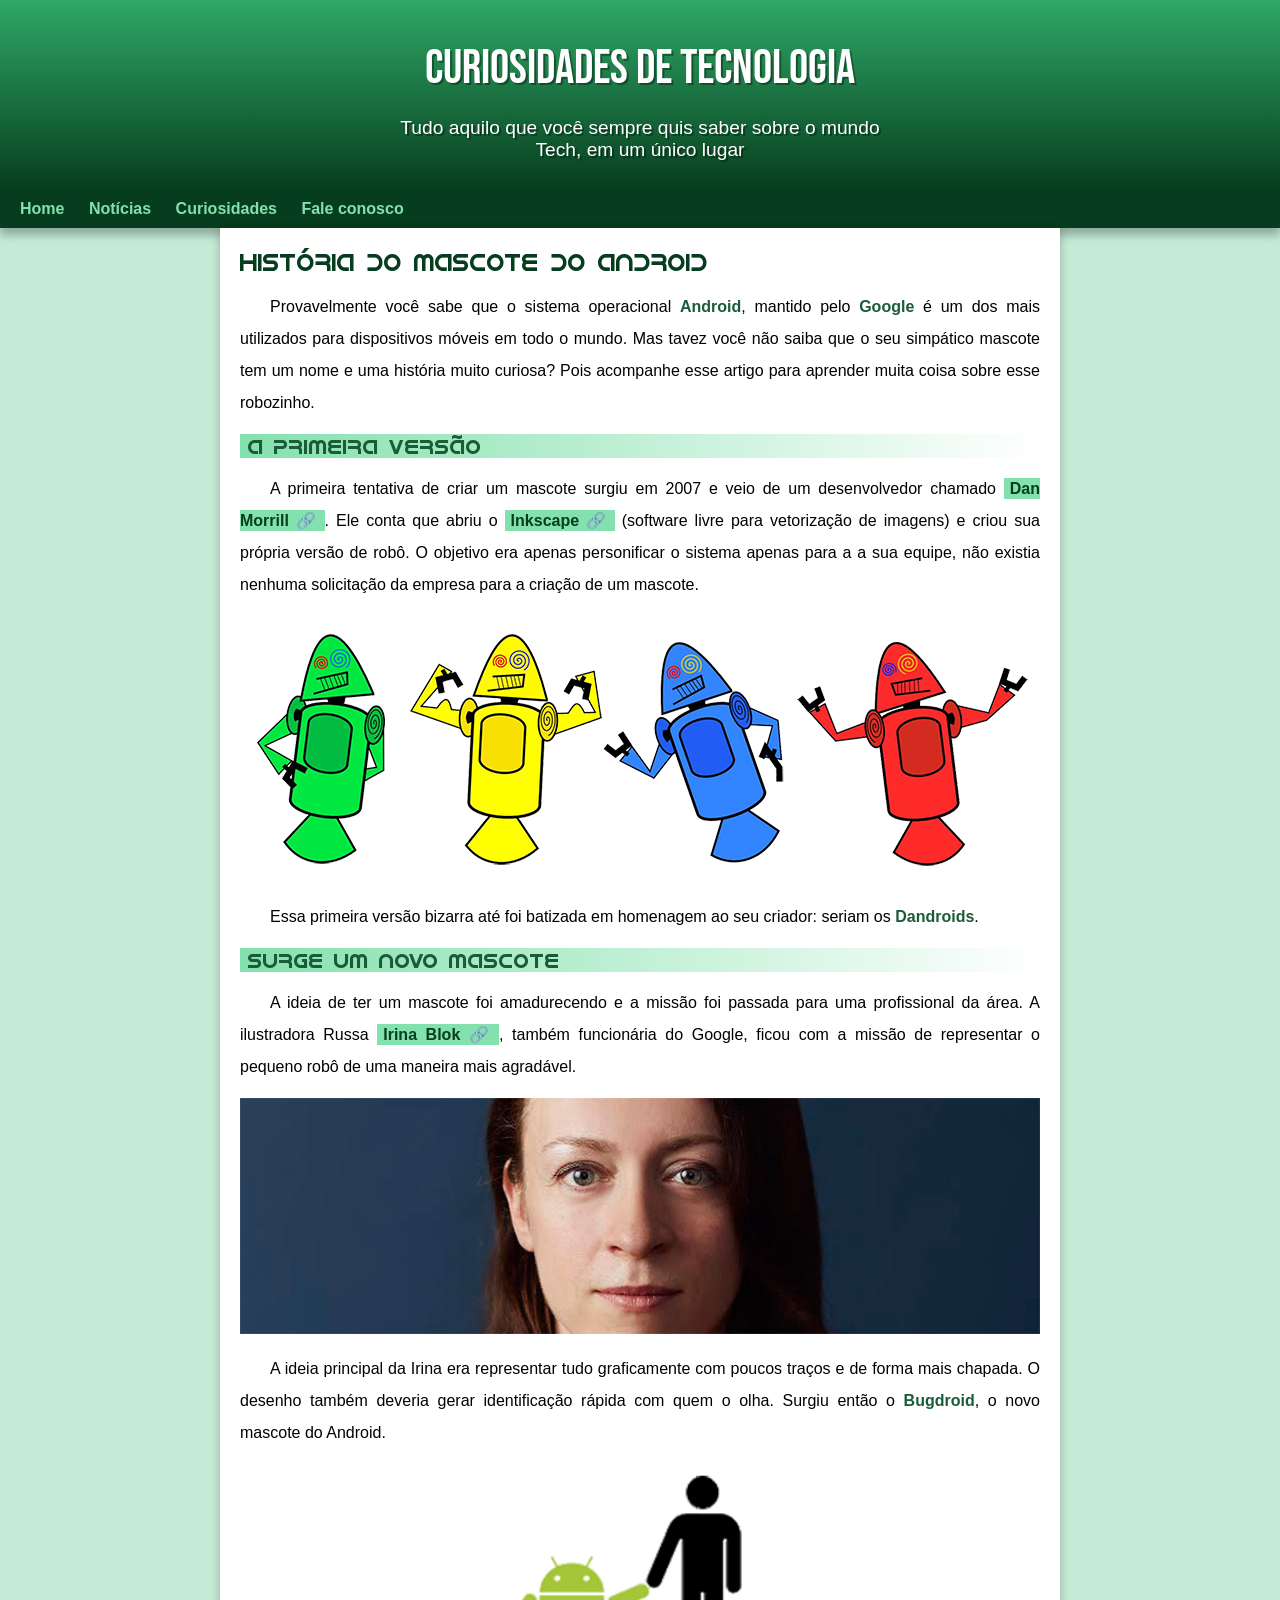
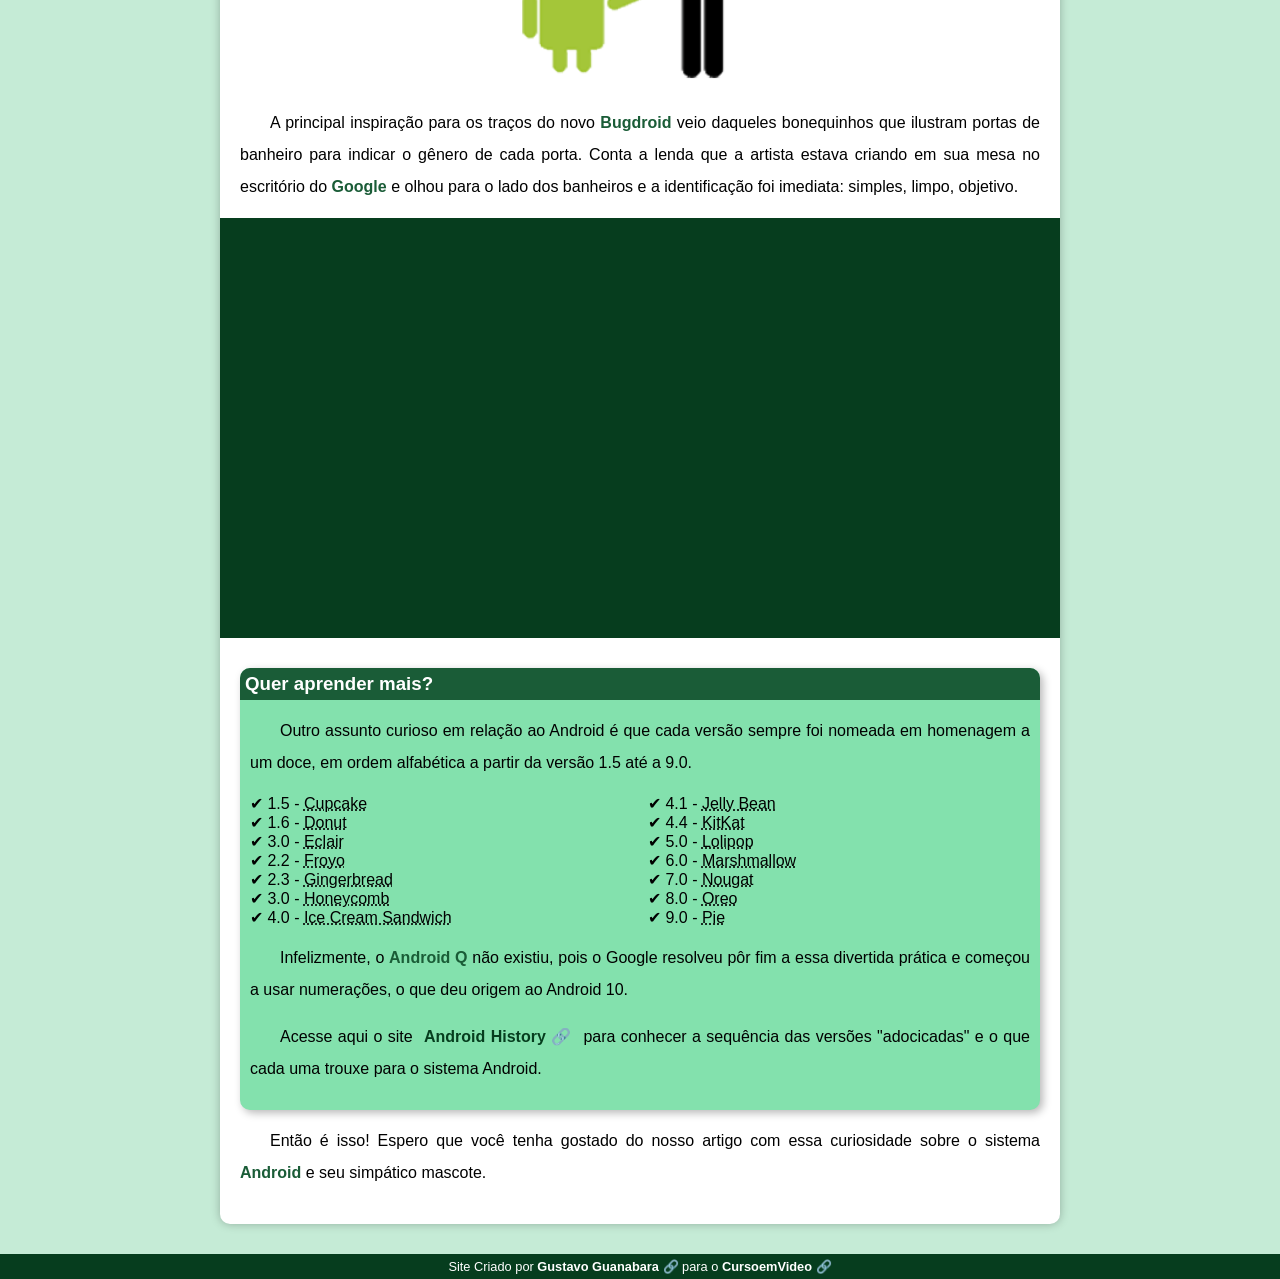
==== index.html.html @ cb85b419 "novo site" ====
<!DOCTYPE html>
<html lang="pt-br">
<head>
    <meta charset="UTF-8">
    <meta name="viewport" content="width=device-width, initial-scale=1.0">
    <link rel="stylesheet" href="estilo/style.css">
    <link rel="shortcut icon" href="imagens/favicon.ico" type="image/x-icon">
    <title>Como surgiu o mascote do android?</title>
</head>
<body>
    <header>
        <h1>Curiosidades de Tecnologia</h1>
        <p>Tudo aquilo que você sempre quis saber sobre o mundo Tech, em um único lugar</p>
    </header>
    <nav>
        <a href="#">Home</a>
        <a href="#">Notícias</a>
        <a href="#">Curiosidades</a>
        <a href="#">Fale conosco</a>
    </nav>
    <main>
        <article>
            <h1>História do Mascote do Android</h1>

            <p>Provavelmente você sabe que o sistema operacional <strong>Android</strong>, mantido pelo <strong>Google</strong> é um dos mais utilizados para dispositivos móveis em todo o mundo. Mas tavez você não saiba que o seu simpático mascote tem um nome e uma história muito curiosa? Pois acompanhe esse artigo para aprender muita coisa sobre esse robozinho.</p>

            <h2>A primeira versão</h2>

            <p>A primeira tentativa de criar um mascote surgiu em 2007 e veio de um desenvolvedor chamado <a href="https://androidcommunity.com/dan-morrill-shows-us-the-android-mascot-that-almost-was-20130103/" target="_blank" rel="external" class="externo">Dan Morrill</a>. Ele conta que abriu o <a href="https://inkscape.org/release/inkscape-1.4.2/windows/64-bit/msi/dl/" target="_blank" rel="external" class="externo">Inkscape</a> (software livre para vetorização de imagens) e criou sua própria versão de robô. O objetivo era apenas personificar o sistema apenas para a a sua equipe, não existia nenhuma solicitação da empresa para a criação de um mascote.</p>

            <picture>
                <source media="(max-width: 600px )" srcset="imagens/dan-droids-pq.png">
                <img src="imagens/dan-droids.png" alt="primeiro mascote do android?">
            </picture>

            <p>Essa primeira versão bizarra até foi batizada em homenagem ao seu criador: seriam os <strong>Dandroids</strong>.</p>

            <h2>Surge um novo mascote</h2>

            <p>A ideia de ter um mascote foi amadurecendo e a missão foi passada para uma profissional da área. A ilustradora Russa <a href="https://www.irinablok.com/android" target="_blank" rel="external" class="externo">Irina Blok</a>, também funcionária do Google, ficou com a missão de representar o pequeno robô de uma maneira mais agradável.</p>

            <picture>
                <source media="(max-width:600px )" srcset="imagens/irina-blok-pq.jpg">
                <img src="imagens/irina-blok.jpg" alt="irina blok, criadora do bugdroid">
            </picture>

            <p>A ideia principal da Irina era representar tudo graficamente com poucos traços e de forma mais chapada. O desenho também deveria gerar identificação rápida com quem o olha. Surgiu então o <strong>Bugdroid</strong>, o novo mascote do Android.</p>

            <img src="imagens/bugdroid.png" class="pequena" alt="bugdroid">

            <p>A principal inspiração para os traços do novo <strong>Bugdroid</strong> veio daqueles bonequinhos que ilustram portas de banheiro para indicar o gênero de cada porta. Conta a lenda que a artista estava criando em sua mesa no escritório do <strong>Google</strong> e olhou para o lado dos banheiros e a identificação foi imediata: simples, limpo, objetivo.</p>

            <div class="video">
                <iframe width="560" height="315" src="https://www.youtube.com/embed/l2UDgpLz20M?si=Z0z3NE5XCcQNg3hw" title="YouTube video player" frameborder="0" allow="accelerometer; autoplay; clipboard-write; encrypted-media; gyroscope; picture-in-picture; web-share" referrerpolicy="strict-origin-when-cross-origin" allowfullscreen></iframe>
                
            </div>
            <aside>
                <h3>Quer aprender mais?</h3>
                <p>Outro assunto curioso em relação ao Android é que cada versão sempre foi nomeada em homenagem a um doce, em ordem alfabética a partir da versão 1.5 até a 9.0.</p>
                <ul>
                    <li>1.5 - <abbr title="bolo de copo">Cupcake</abbr></li>
                    <li>1.6 - <abbr title="Rosquinha">Donut</abbr></li>
                    <li>3.0 - <abbr title="Bomba">Eclair</abbr></li>
                    <li>2.2 - <abbr title="Iogurte Congelado">Froyo</abbr></li>
                    <li>2.3 - <abbr title="Biscoito de Gengibre">Gingerbread</abbr></li>
                    <li>3.0 - <abbr title="Favo de Mel">Honeycomb</abbr></li>
                    <li>4.0 - <abbr title="Sanduíche de Sorvete">Ice Cream Sandwich</abbr></li>
                    <li>4.1 - <abbr title="Jujuba">Jelly Bean</abbr></li>
                    <li>4.4 - <abbr title="KitKat">KitKat</abbr></li>
                    <li>5.0 - <abbr title="Pirulito">Lolipop</abbr></li>
                    <li>6.0 - <abbr title="Marshmallow">Marshmallow</abbr></li>
                    <li>7.0 - <abbr title="Torrone">Nougat</abbr></li>
                    <li>8.0 - <abbr title="Oreo">Oreo</abbr></li>
                    <li>9.0 - <abbr title="Torta">Pie</abbr></li>
                </ul>
                <p>Infelizmente, o <strong>Android Q</strong> não existiu, pois o Google resolveu pôr fim a essa divertida prática e começou a usar numerações, o que deu origem ao Android 10.</p>
                <p>Acesse aqui o site <a href="https://www.android.com/" target="_blank" rel="external" class="externo">Android History</a> para conhecer a sequência das versões "adocicadas" e o que cada uma trouxe para o sistema Android.</p>
            </aside>
         

            <p>Então é isso! Espero que você tenha gostado do nosso artigo com essa curiosidade sobre o sistema <strong>Android </strong>e seu simpático mascote.</p>
        </article>
     </main>
     <footer>
        <p>Site Criado por <a href="https://github.com/gustavoguanabara" target="_blank" rel="external" class="externo">Gustavo Guanabara</a> para o <a href="https://www.youtube.com/@cursoemvideo" target="_blank" rel="external" class="externo">CursoemVideo</a></p>
     </footer>
</body>
</html>
---- estilo/style.css ----
@charset "UTF-8";

/*
#c5ebd6
#83e1ad
#3ddc84
#2fa866
#1a5c37
#063d1e
*/

@import url('https://fonts.googleapis.com/css2?family=Bebas+Neue&display=swap');

@font-face {
    font-family: 'Android';
    src: url('../fontes/idroid.otf') format('opentype');
    font-weight: normal;
}

:root {
    --cor0:#c5ebd6;
    --cor1:#83e1ad;
    --cor2:#3ddc84;
    --cor3:#2fa866;
    --cor4:#1a5c37;
    --cor5:#063d1e;
    

    --fonte-padrao: Arial, Verdana, Helvetica, sans-serif;
    --fonte-destaque: "Bebas Neue", sans-serif;
    --fonte-android: 'Android', 'cursive';
}

* {
    margin: 0px;
    padding: 0px;
}


body {
    background-color: var(--cor0);
    font-family: var(--fonte-padrao);

}
a.externo::after {
    content: '\00a0\1F517';
}
header {
    background-image: linear-gradient(to bottom, var(--cor3), var(--cor5));
    min-height: 150px;
    text-align: center;
    padding-top: 40px;
}

header > h1 {
    color: white;
    font-family: var(--fonte-destaque);
    font-weight: normal;
    margin-bottom: 20px;
    font-size: 3em;
    text-shadow: 2px 2px 0px rgba(0, 0, 0, 0.363);
    
}

header > p {
    font-family: var(--fonte-padrao);
    color: white;
    font-size: 1.2em;
    max-width: 500px;
    margin: auto;
    margin-bottom: 20px;
    padding-right: 10px;
    padding-left: 10px;
    text-shadow: 2px 2px 0px rgba(0, 0, 0, 0.363);
}

nav {
    background-color: var(--cor5);
    padding: 10px;
    box-shadow: 0px 7px 9px rgba(0, 0, 0, 0.288);
    font-weight: bold;
}

nav > a {
    color: var(--cor1);
    padding: 10px;
    border-radius: 5px;
    text-decoration: none;
    transition-duration: 0.5s;
}
nav > a:hover {
    background-color: var(--cor3);
    color: var(--cor5);
}
main {
    background-color: white;
    min-width: 250px;
    max-width: 800px;
    margin: auto;
    margin-bottom: 30px;
    padding: 20px;
    box-shadow: 0px 0px 10px rgba(0, 0, 0, 0.26);
    border-bottom-left-radius: 10px;
    border-bottom-right-radius:10px;
}

main  h1 {
    color: var(--cor5);
    font-family: var(--fonte-android);
    font-size: 1.8;
    font-weight: normal;
}

main  h2 {
    font-family: var(--fonte-android);
    color: var(--cor4);
    font-weight: normal;
    font-size: 1.3em;
    background-image: linear-gradient(to right, var(--cor1), transparent);
    text-indent: 8px;
}
main p {
    margin: 15px 0px 15px 0px;
    text-align: justify;
    text-indent: 30px;
    font-size: 1em;
    line-height: 2em;

}

main strong {
    color: var(--cor4);
    font-weight: bold;
    
    
}

main a {
    background-color: var(--cor1);
    text-decoration: none;
    font-weight: bold;
    color: var(--cor5);
    padding: 2px 6px;
}
main a:hover {
    text-decoration: underline;
    color: var(--cor4);
}
main img {
     width: 100%;
}
main img.pequena {
    max-width: 350px;
    display: block; /*Imagem por padrão não é um bloco por este motivo temos que tranformala em um bloco para poder centralizala*/
    margin: auto;
}
div.video {
    background-color: var(--cor5);
    padding: 20px;
    margin: 0px -20px 30px -20px;
    padding-bottom: 50%;
    position: relative;

}

div.video > iframe {
    position: absolute;
    top: 5%;
    left: 5%;
    width: 90%;
    height: 90%;
}
aside {
    background-color: var(--cor1);
    padding: 10px;
    border-radius: 10px;
    box-shadow: 3px 3px 8px rgba(0, 0, 0, 0.281);
}
aside > h3 {
    background-color: var(--cor4);
    color: white;
    padding: 5px;
    margin: -10px -10px 0px -10px;
    border-radius: 10px 10px 0px 0px;
}
aside > ul {
    list-style-type: '\2714\00a0';
    list-style-position: inside;
    columns: 2;
}
footer {
    background-color: var(--cor5);
    color: white;
    text-align: center;
    font-size: 0.8em;
    padding: 5px;

}
footer > p > a {
    color: white;
    text-decoration: none;
    font-weight: bold;
}
footer a:hover {
    text-decoration: underline;
    color: var(--cor1);

}
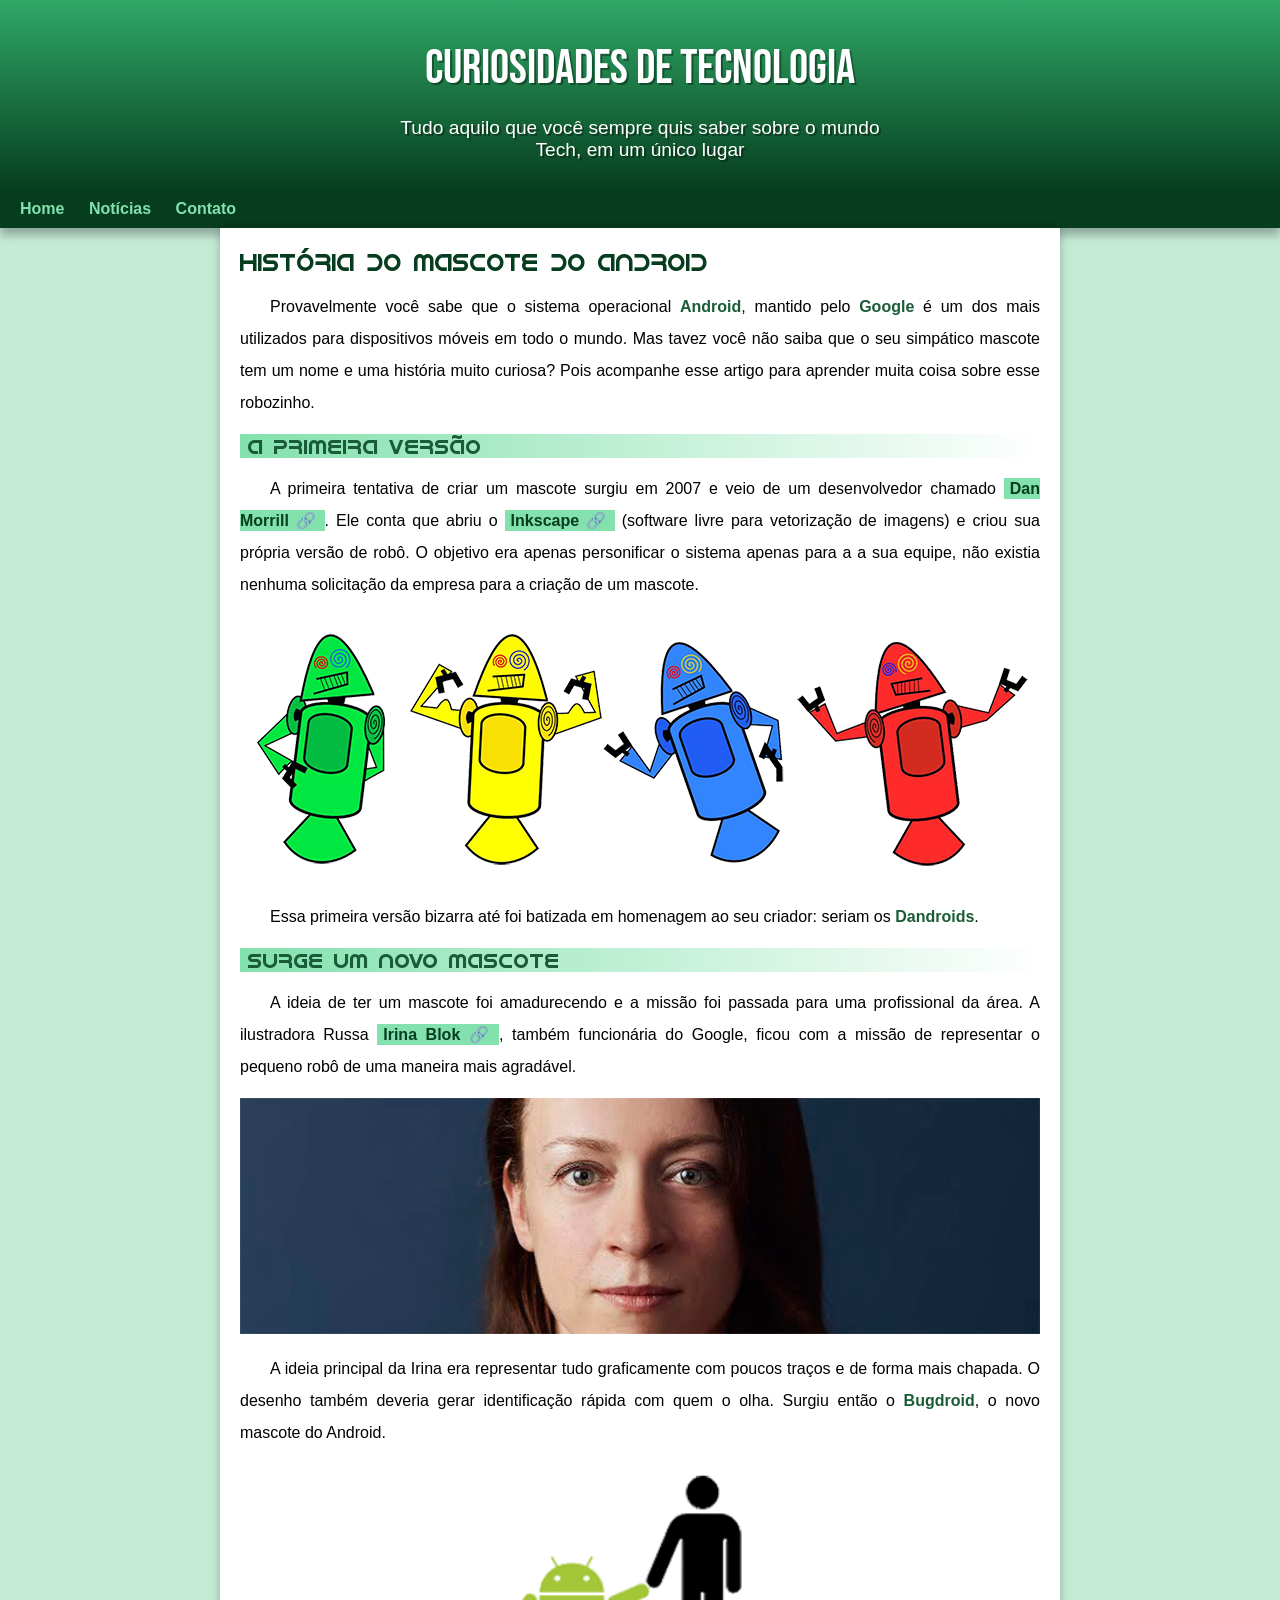
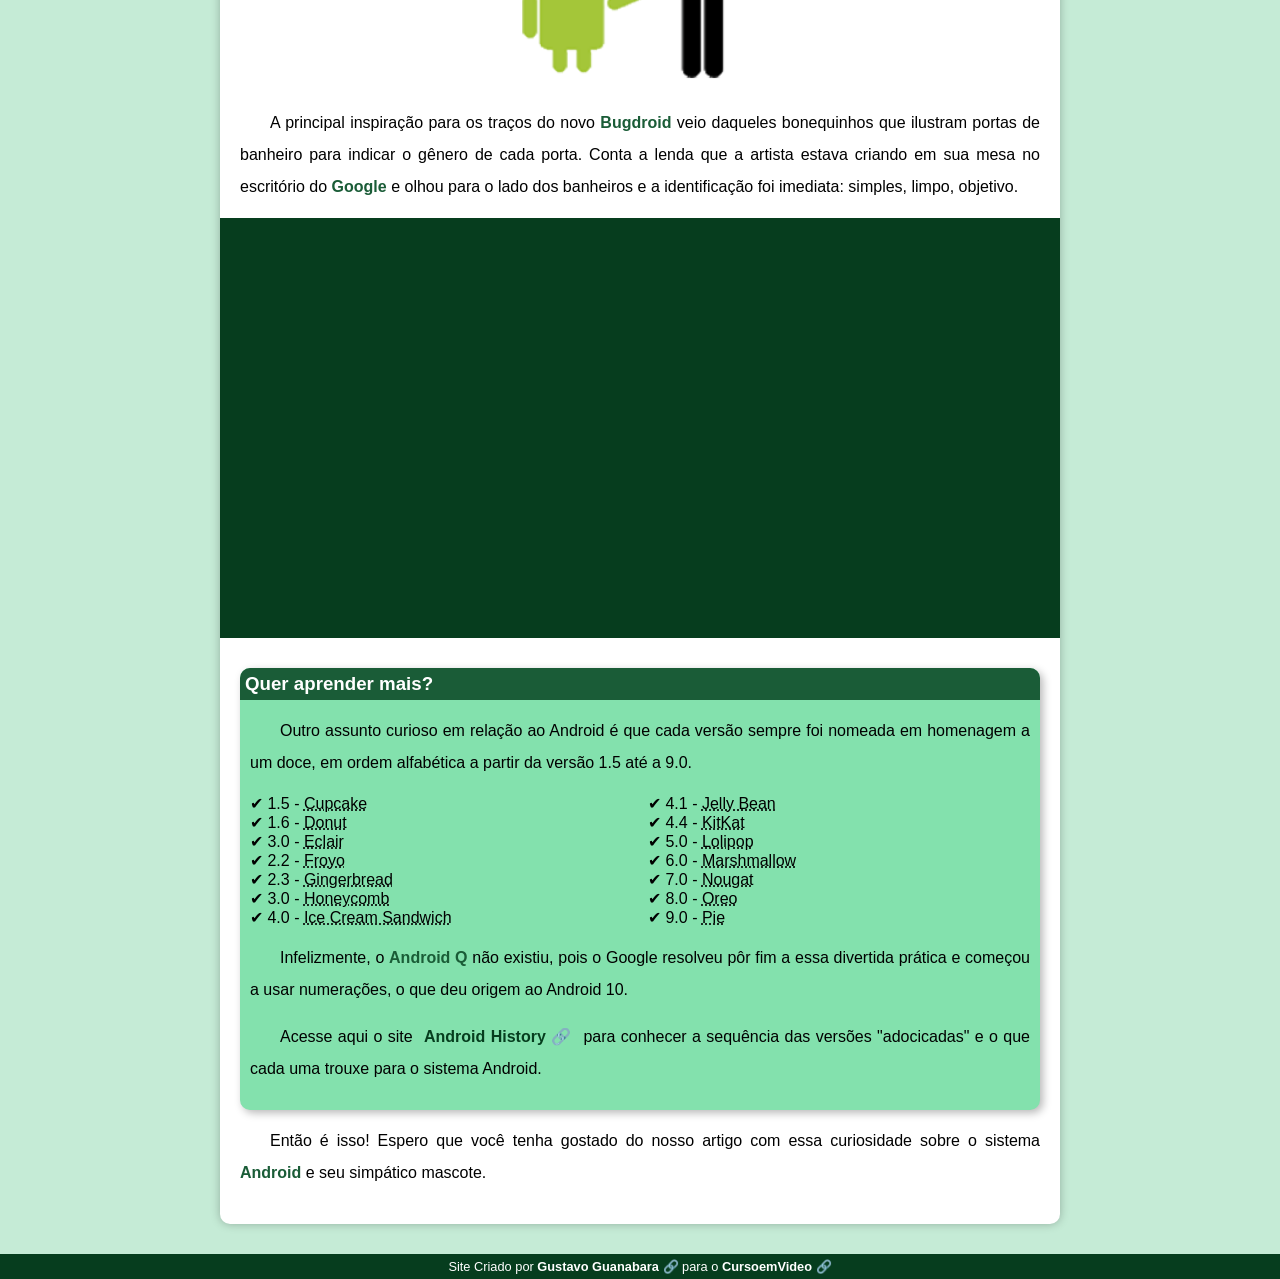
==== commit 7afe5325: "problema de padding corrigido" ====
--- a/index.html.html
+++ b/index.html.html
@@ -15,8 +15,8 @@
     <nav>
         <a href="#">Home</a>
         <a href="#">Notícias</a>
-        <a href="#">Curiosidades</a>
-        <a href="#">Fale conosco</a>
+        <a href="#">Contato</a>
+    
     </nav>
     <main>
         <article>
--- a/estilo/style.css
+++ b/estilo/style.css
@@ -68,7 +68,7 @@
     font-size: 1.2em;
     max-width: 500px;
     margin: auto;
-    margin-bottom: 20px;
+    padding-bottom: 20px;
     padding-right: 10px;
     padding-left: 10px;
     text-shadow: 2px 2px 0px rgba(0, 0, 0, 0.363);
